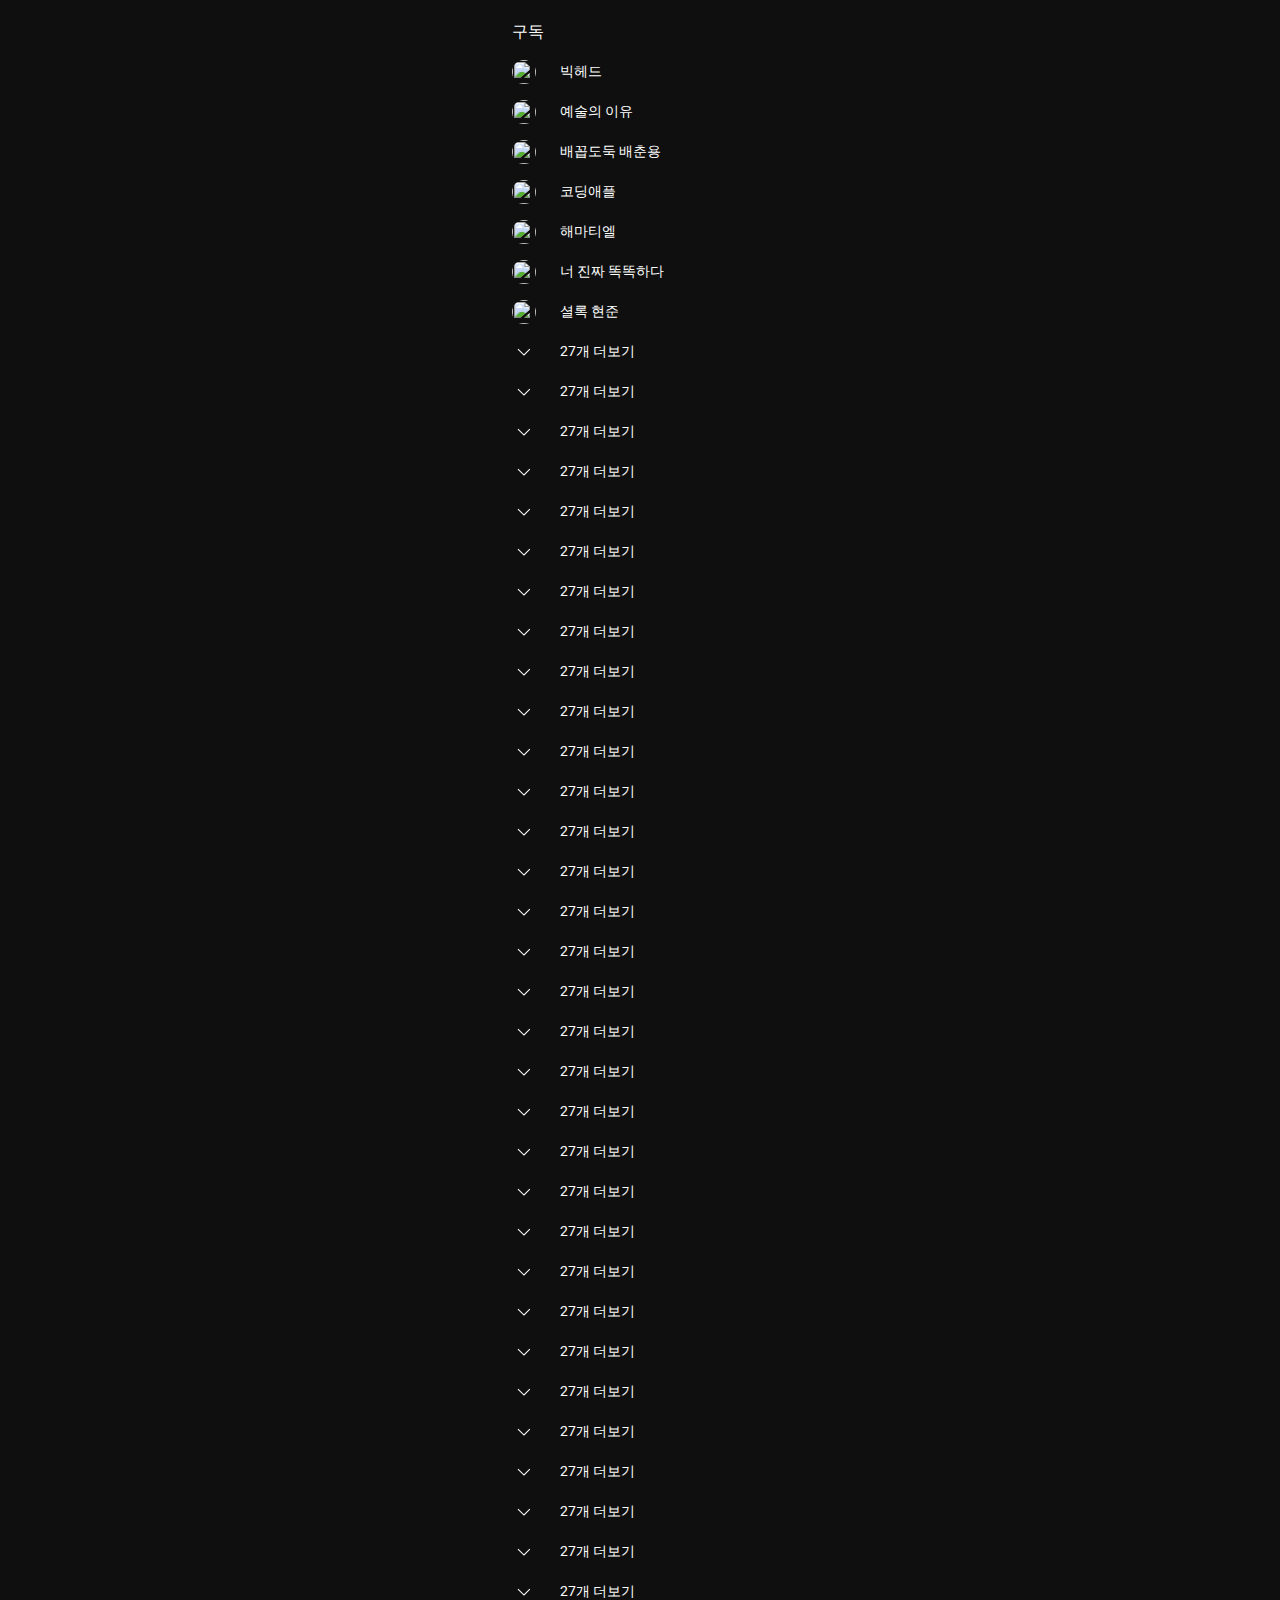
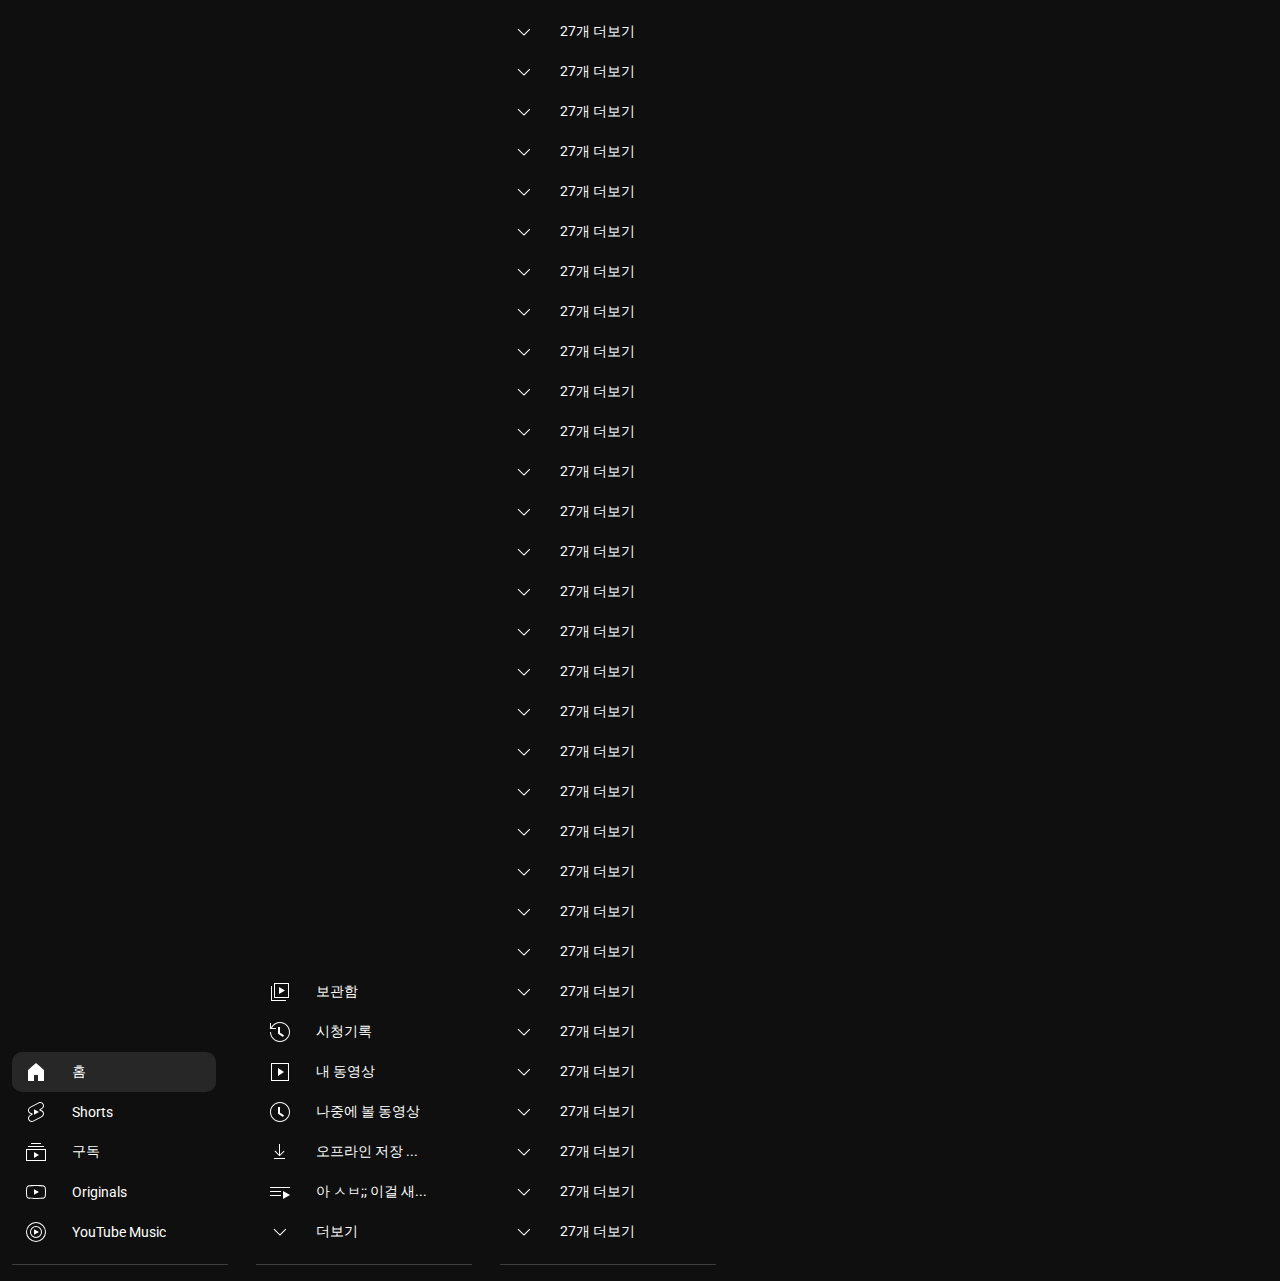
==== nav/nav.html @ 852f58ef "completed" ====
<!DOCTYPE html>
<html lang="en">
<head>
    <meta charset="UTF-8">
    <title>nav</title>
    <link rel="stylesheet" href="stylesheetNav.css">
    <link rel="preconnect" href="https://fonts.googleapis.com">
    <link rel="preconnect" href="https://fonts.gstatic.com" crossorigin>
    <link href="https://fonts.googleapis.com/css2?family=Roboto&display=swap" rel="stylesheet">
</head>
<body>
    <div class="itembox">
        <div class="item" style="background-color: #272727">
            <div class="icon"><svg viewBox="0 0 24 24" preserveAspectRatio="xMidYMid meet" focusable="false" class="style-scope yt-icon" style="pointer-events: none; display: block; width: 100%; height: 100%;"><g class="style-scope yt-icon"><path d="M4,10V21h6V15h4v6h6V10L12,3Z" class="style-scope yt-icon"></path></g></svg></div>
            <div class="text">홈</div>
        </div>
        <div class="item">
            <div class="icon"><svg viewBox="0 0 24 24" preserveAspectRatio="xMidYMid meet" focusable="false" class="style-scope yt-icon" style="pointer-events: none; display: block; width: 100%; height: 100%;"><g height="24" viewBox="0 0 24 24" width="24" class="style-scope yt-icon"><path d="M10 14.65v-5.3L15 12l-5 2.65zm7.77-4.33c-.77-.32-1.2-.5-1.2-.5L18 9.06c1.84-.96 2.53-3.23 1.56-5.06s-3.24-2.53-5.07-1.56L6 6.94c-1.29.68-2.07 2.04-2 3.49.07 1.42.93 2.67 2.22 3.25.03.01 1.2.5 1.2.5L6 14.93c-1.83.97-2.53 3.24-1.56 5.07.97 1.83 3.24 2.53 5.07 1.56l8.5-4.5c1.29-.68 2.06-2.04 1.99-3.49-.07-1.42-.94-2.68-2.23-3.25zm-.23 5.86l-8.5 4.5c-1.34.71-3.01.2-3.72-1.14-.71-1.34-.2-3.01 1.14-3.72l2.04-1.08v-1.21l-.69-.28-1.11-.46c-.99-.41-1.65-1.35-1.7-2.41-.05-1.06.52-2.06 1.46-2.56l8.5-4.5c1.34-.71 3.01-.2 3.72 1.14.71 1.34.2 3.01-1.14 3.72L15.5 9.26v1.21l1.8.74c.99.41 1.65 1.35 1.7 2.41.05 1.06-.52 2.06-1.46 2.56z" class="style-scope yt-icon"></path></g></svg></div>
            <div class="text">Shorts</div>
        </div>
        <div class="item">
            <div class="icon"><svg viewBox="0 0 24 24" preserveAspectRatio="xMidYMid meet" focusable="false" class="style-scope yt-icon" style="pointer-events: none; display: block; width: 100%; height: 100%;"><g class="style-scope yt-icon"><path d="M10,18v-6l5,3L10,18z M17,3H7v1h10V3z M20,6H4v1h16V6z M22,9H2v12h20V9z M3,10h18v10H3V10z" class="style-scope yt-icon"></path></g></svg></div>
            <div class="text">구독</div>
        </div>
        <div class="item">
            <div class="icon"><svg viewBox="0 0 24 24" preserveAspectRatio="xMidYMid meet" focusable="false" class="style-scope yt-icon" style="pointer-events: none; display: block; width: 100%; height: 100%;"><g class="style-scope yt-icon"><path d="M10,9.35,15,12l-5,2.65ZM12,6a54.36,54.36,0,0,0-7.56.38A1.53,1.53,0,0,0,3.38,7.44,24.63,24.63,0,0,0,3,12a24.63,24.63,0,0,0,.38,4.56,1.53,1.53,0,0,0,1.06,1.06A54.36,54.36,0,0,0,12,18a54.36,54.36,0,0,0,7.56-.38,1.53,1.53,0,0,0,1.06-1.06A24.63,24.63,0,0,0,21,12a24.63,24.63,0,0,0-.38-4.56,1.53,1.53,0,0,0-1.06-1.06A54.36,54.36,0,0,0,12,6h0m0-1s6.25,0,7.81.42a2.51,2.51,0,0,1,1.77,1.77A25.87,25.87,0,0,1,22,12a25.87,25.87,0,0,1-.42,4.81,2.51,2.51,0,0,1-1.77,1.77C18.25,19,12,19,12,19s-6.25,0-7.81-.42a2.51,2.51,0,0,1-1.77-1.77A25.87,25.87,0,0,1,2,12a25.87,25.87,0,0,1,.42-4.81A2.51,2.51,0,0,1,4.19,5.42C5.75,5,12,5,12,5Z" class="style-scope yt-icon"></path></g></svg></div>
            <div class="text">Originals</div>
        </div>
        <div class="item">
            <div class="icon"><svg viewBox="0 0 24 24" preserveAspectRatio="xMidYMid meet" focusable="false" class="style-scope yt-icon" style="pointer-events: none; display: block; width: 100%; height: 100%;"><g class="style-scope yt-icon"><path d="M10 9.35L15 12l-5 2.65zM12 7a5 5 0 105 5 5 5 0 00-5-5m0-1a6 6 0 11-6 6 6 6 0 016-6zm0-3a9 9 0 109 9 9 9 0 00-9-9m0-1A10 10 0 112 12 10 10 0 0112 2z" class="style-scope yt-icon"></path></g></svg></div>
            <div class="text">YouTube Music</div>
        </div>
    </div>
    <div class="itembox">
        <div class="item">
            <div class="icon"><svg viewBox="0 0 24 24" preserveAspectRatio="xMidYMid meet" focusable="false" class="style-scope yt-icon" style="pointer-events: none; display: block; width: 100%; height: 100%;"><g class="style-scope yt-icon"><path d="M11,7l6,3.5L11,14V7L11,7z M18,20H4V6H3v15h15V20z M21,18H6V3h15V18z M7,17h13V4H7V17z" class="style-scope yt-icon"></path></g></svg></div>
            <div class="text">보관함</div>
        </div>
        <div class="item">
            <div class="icon"><svg viewBox="0 0 24 24" preserveAspectRatio="xMidYMid meet" focusable="false" class="style-scope yt-icon" style="pointer-events: none; display: block; width: 100%; height: 100%;"><g class="style-scope yt-icon"><path d="M14.97,16.95L10,13.87V7h2v5.76l4.03,2.49L14.97,16.95z M22,12c0,5.51-4.49,10-10,10S2,17.51,2,12h1c0,4.96,4.04,9,9,9 s9-4.04,9-9s-4.04-9-9-9C8.81,3,5.92,4.64,4.28,7.38C4.17,7.56,4.06,7.75,3.97,7.94C3.96,7.96,3.95,7.98,3.94,8H8v1H1.96V3h1v4.74 C3,7.65,3.03,7.57,3.07,7.49C3.18,7.27,3.3,7.07,3.42,6.86C5.22,3.86,8.51,2,12,2C17.51,2,22,6.49,22,12z" class="style-scope yt-icon"></path></g></svg></div>
            <div class="text">시청기록</div>
        </div>
        <div class="item">
            <div class="icon"><svg viewBox="0 0 24 24" preserveAspectRatio="xMidYMid meet" focusable="false" class="style-scope yt-icon" style="pointer-events: none; display: block; width: 100%; height: 100%;"><g class="style-scope yt-icon"><path d="M10,8l6,4l-6,4V8L10,8z M21,3v18H3V3H21z M20,4H4v16h16V4z" class="style-scope yt-icon"></path></g></svg></div>
            <div class="text">내 동영상</div>
        </div>
        <div class="item">
            <div class="icon"><svg viewBox="0 0 24 24" preserveAspectRatio="xMidYMid meet" focusable="false" class="style-scope yt-icon" style="pointer-events: none; display: block; width: 100%; height: 100%;"><g class="style-scope yt-icon"><path d="M14.97,16.95L10,13.87V7h2v5.76l4.03,2.49L14.97,16.95z M12,3c-4.96,0-9,4.04-9,9s4.04,9,9,9s9-4.04,9-9S16.96,3,12,3 M12,2c5.52,0,10,4.48,10,10s-4.48,10-10,10S2,17.52,2,12S6.48,2,12,2L12,2z" class="style-scope yt-icon"></path></g></svg></div>
            <div class="text">나중에 볼 동영상</div>
        </div>
        <div class="item">
            <div class="icon"><svg viewBox="0 0 24 24" preserveAspectRatio="xMidYMid meet" focusable="false" class="style-scope yt-icon" style="pointer-events: none; display: block; width: 100%; height: 100%;"><g class="style-scope yt-icon"><path d="M17 18V19H6V18H17ZM16.5 11.4L15.8 10.7L12 14.4V4H11V14.4L7.2 10.6L6.5 11.3L11.5 16.3L16.5 11.4Z" class="style-scope yt-icon"></path></g></svg></div>
            <div class="text">오프라인 저장 ...</div>
        </div>
        <div class="item">
            <div class="icon"><svg viewBox="0 0 24 24" preserveAspectRatio="xMidYMid meet" focusable="false" class="style-scope yt-icon" style="pointer-events: none; display: block; width: 100%; height: 100%;"><g class="style-scope yt-icon"><path d="M22,7H2v1h20V7z M13,12H2v-1h11V12z M13,16H2v-1h11V16z M15,19v-8l7,4L15,19z" class="style-scope yt-icon"></path></g></svg></div>
            <div class="text">아 ㅅㅂ;; 이걸 새...</div>
        </div>
        <div class="item">
            <div class="icon"><svg viewBox="0 0 24 24" preserveAspectRatio="xMidYMid meet" focusable="false" class="style-scope yt-icon" style="pointer-events: none; display: block; width: 100%; height: 100%;"><g class="style-scope yt-icon"><path d="M12,15.7L5.6,9.4l0.7-0.7l5.6,5.6l5.6-5.6l0.7,0.7L12,15.7z" class="style-scope yt-icon"></path></g></svg></div>
            <div class="text">더보기</div>
        </div>
    </div>
    <div class="itembox">
        <div class="item">
            <div class="title">구독</div>
        </div>
        <div class="item">
            <div class="img"><img draggable="false" class="style-scope yt-img-shadow" height="24" width="24" alt="" src="https://yt3.ggpht.com/ytc/AGIKgqOYLawJr9cTkUiRw0qMKieAWaovihvB64XBuV3oqw=s88-c-k-c0x00ffffff-no-rj"></div>
            <div class="text">빅헤드</div>
        </div>
        <div class="item">
            <div class="img"><img draggable="false" class="style-scope yt-img-shadow" height="24" width="24" alt="" src="https://yt3.ggpht.com/cqOP68HJuyK4ISzJhPeWN7SqvatN-CXaulW5FKYsDnVoFWkiAA_-Os3PhRVq8KDisjgVDO0vrg=s88-c-k-c0x00ffffff-no-rj"></div>
            <div class="text">예술의 이유</div>
        </div>
        <div class="item">
            <div class="img"><img draggable="false" class="style-scope yt-img-shadow" height="24" width="24" alt="" src="https://yt3.ggpht.com/Uxma-y-BJPrVJmEVVpL_LyVItLhLHov8Q2MDq5AOoNDdwq8knHf60e1xjyLonEsVK0P5sq10WQ=s88-c-k-c0x00ffffff-no-rj"></div>
            <div class="text">배꼽도둑 배춘용</div>
        </div>
        <div class="item">
            <div class="img"><img draggable="false" class="style-scope yt-img-shadow" height="24" width="24" alt="" src="https://yt3.ggpht.com/ytc/AGIKgqOvYAPVF0TxSk5uqxuMpHAbc4jUf6EAATDbIPU-0Q=s88-c-k-c0x00ffffff-no-rj"></div>
            <div class="text">코딩애플</div>
        </div>
        <div class="item">
            <div class="img"><img draggable="false" class="style-scope yt-img-shadow" height="24" width="24" alt="" src="https://yt3.ggpht.com/ytc/AGIKgqPT1YBaC1KfuOe7cQw_vl8zJ5T2N3mgyAphU0-eLg=s88-c-k-c0x00ffffff-no-rj"></div>
            <div class="text">해마티엘</div>
        </div>
        <div class="item">
            <div class="img"><img draggable="false" class="style-scope yt-img-shadow" height="24" width="24" alt="" src="https://yt3.ggpht.com/FqxkgQreXVYsQglh5ZNCr4yuYkiEKhFnVdBJ05cHDnZH7gXHzlUEpyKkzo0_Dha1BWIL8UT-1g=s88-c-k-c0x00ffffff-no-rj"></div>
            <div class="text">너 진짜 똑똑하다</div>
        </div>
        <div class="item">
            <div class="img"><img draggable="false" class="style-scope yt-img-shadow" height="24" width="24" alt="" src="https://yt3.ggpht.com/GtuOoDHYfe7gdTb2EMNcuRnK_XWsO208o03ICNQbAOw2vMz575Mdkma8W4gqo_nKD3iCmqI8gCs=s88-c-k-c0x00ffffff-no-rj"></div>
            <div class="text">셜록 현준</div>
        </div>
        <div class="item">
            <div class="icon"><svg viewBox="0 0 24 24" preserveAspectRatio="xMidYMid meet" focusable="false" class="style-scope yt-icon" style="pointer-events: none; display: block; width: 100%; height: 100%;"><g class="style-scope yt-icon"><path d="M12,15.7L5.6,9.4l0.7-0.7l5.6,5.6l5.6-5.6l0.7,0.7L12,15.7z" class="style-scope yt-icon"></path></g></svg></div>
            <div class="text">27개 더보기</div>
        </div>
        <div class="item">
            <div class="icon"><svg viewBox="0 0 24 24" preserveAspectRatio="xMidYMid meet" focusable="false" class="style-scope yt-icon" style="pointer-events: none; display: block; width: 100%; height: 100%;"><g class="style-scope yt-icon"><path d="M12,15.7L5.6,9.4l0.7-0.7l5.6,5.6l5.6-5.6l0.7,0.7L12,15.7z" class="style-scope yt-icon"></path></g></svg></div>
            <div class="text">27개 더보기</div>
        </div>
        <div class="item">
            <div class="icon"><svg viewBox="0 0 24 24" preserveAspectRatio="xMidYMid meet" focusable="false" class="style-scope yt-icon" style="pointer-events: none; display: block; width: 100%; height: 100%;"><g class="style-scope yt-icon"><path d="M12,15.7L5.6,9.4l0.7-0.7l5.6,5.6l5.6-5.6l0.7,0.7L12,15.7z" class="style-scope yt-icon"></path></g></svg></div>
            <div class="text">27개 더보기</div>
        </div>
        <div class="item">
            <div class="icon"><svg viewBox="0 0 24 24" preserveAspectRatio="xMidYMid meet" focusable="false" class="style-scope yt-icon" style="pointer-events: none; display: block; width: 100%; height: 100%;"><g class="style-scope yt-icon"><path d="M12,15.7L5.6,9.4l0.7-0.7l5.6,5.6l5.6-5.6l0.7,0.7L12,15.7z" class="style-scope yt-icon"></path></g></svg></div>
            <div class="text">27개 더보기</div>
        </div>
        <div class="item">
            <div class="icon"><svg viewBox="0 0 24 24" preserveAspectRatio="xMidYMid meet" focusable="false" class="style-scope yt-icon" style="pointer-events: none; display: block; width: 100%; height: 100%;"><g class="style-scope yt-icon"><path d="M12,15.7L5.6,9.4l0.7-0.7l5.6,5.6l5.6-5.6l0.7,0.7L12,15.7z" class="style-scope yt-icon"></path></g></svg></div>
            <div class="text">27개 더보기</div>
        </div>
        <div class="item">
            <div class="icon"><svg viewBox="0 0 24 24" preserveAspectRatio="xMidYMid meet" focusable="false" class="style-scope yt-icon" style="pointer-events: none; display: block; width: 100%; height: 100%;"><g class="style-scope yt-icon"><path d="M12,15.7L5.6,9.4l0.7-0.7l5.6,5.6l5.6-5.6l0.7,0.7L12,15.7z" class="style-scope yt-icon"></path></g></svg></div>
            <div class="text">27개 더보기</div>
        </div>
        <div class="item">
            <div class="icon"><svg viewBox="0 0 24 24" preserveAspectRatio="xMidYMid meet" focusable="false" class="style-scope yt-icon" style="pointer-events: none; display: block; width: 100%; height: 100%;"><g class="style-scope yt-icon"><path d="M12,15.7L5.6,9.4l0.7-0.7l5.6,5.6l5.6-5.6l0.7,0.7L12,15.7z" class="style-scope yt-icon"></path></g></svg></div>
            <div class="text">27개 더보기</div>
        </div>
        <div class="item">
            <div class="icon"><svg viewBox="0 0 24 24" preserveAspectRatio="xMidYMid meet" focusable="false" class="style-scope yt-icon" style="pointer-events: none; display: block; width: 100%; height: 100%;"><g class="style-scope yt-icon"><path d="M12,15.7L5.6,9.4l0.7-0.7l5.6,5.6l5.6-5.6l0.7,0.7L12,15.7z" class="style-scope yt-icon"></path></g></svg></div>
            <div class="text">27개 더보기</div>
        </div>
        <div class="item">
            <div class="icon"><svg viewBox="0 0 24 24" preserveAspectRatio="xMidYMid meet" focusable="false" class="style-scope yt-icon" style="pointer-events: none; display: block; width: 100%; height: 100%;"><g class="style-scope yt-icon"><path d="M12,15.7L5.6,9.4l0.7-0.7l5.6,5.6l5.6-5.6l0.7,0.7L12,15.7z" class="style-scope yt-icon"></path></g></svg></div>
            <div class="text">27개 더보기</div>
        </div>
        <div class="item">
            <div class="icon"><svg viewBox="0 0 24 24" preserveAspectRatio="xMidYMid meet" focusable="false" class="style-scope yt-icon" style="pointer-events: none; display: block; width: 100%; height: 100%;"><g class="style-scope yt-icon"><path d="M12,15.7L5.6,9.4l0.7-0.7l5.6,5.6l5.6-5.6l0.7,0.7L12,15.7z" class="style-scope yt-icon"></path></g></svg></div>
            <div class="text">27개 더보기</div>
        </div>
        <div class="item">
            <div class="icon"><svg viewBox="0 0 24 24" preserveAspectRatio="xMidYMid meet" focusable="false" class="style-scope yt-icon" style="pointer-events: none; display: block; width: 100%; height: 100%;"><g class="style-scope yt-icon"><path d="M12,15.7L5.6,9.4l0.7-0.7l5.6,5.6l5.6-5.6l0.7,0.7L12,15.7z" class="style-scope yt-icon"></path></g></svg></div>
            <div class="text">27개 더보기</div>
        </div>
        <div class="item">
            <div class="icon"><svg viewBox="0 0 24 24" preserveAspectRatio="xMidYMid meet" focusable="false" class="style-scope yt-icon" style="pointer-events: none; display: block; width: 100%; height: 100%;"><g class="style-scope yt-icon"><path d="M12,15.7L5.6,9.4l0.7-0.7l5.6,5.6l5.6-5.6l0.7,0.7L12,15.7z" class="style-scope yt-icon"></path></g></svg></div>
            <div class="text">27개 더보기</div>
        </div>
        <div class="item">
            <div class="icon"><svg viewBox="0 0 24 24" preserveAspectRatio="xMidYMid meet" focusable="false" class="style-scope yt-icon" style="pointer-events: none; display: block; width: 100%; height: 100%;"><g class="style-scope yt-icon"><path d="M12,15.7L5.6,9.4l0.7-0.7l5.6,5.6l5.6-5.6l0.7,0.7L12,15.7z" class="style-scope yt-icon"></path></g></svg></div>
            <div class="text">27개 더보기</div>
        </div>
        <div class="item">
            <div class="icon"><svg viewBox="0 0 24 24" preserveAspectRatio="xMidYMid meet" focusable="false" class="style-scope yt-icon" style="pointer-events: none; display: block; width: 100%; height: 100%;"><g class="style-scope yt-icon"><path d="M12,15.7L5.6,9.4l0.7-0.7l5.6,5.6l5.6-5.6l0.7,0.7L12,15.7z" class="style-scope yt-icon"></path></g></svg></div>
            <div class="text">27개 더보기</div>
        </div>
        <div class="item">
            <div class="icon"><svg viewBox="0 0 24 24" preserveAspectRatio="xMidYMid meet" focusable="false" class="style-scope yt-icon" style="pointer-events: none; display: block; width: 100%; height: 100%;"><g class="style-scope yt-icon"><path d="M12,15.7L5.6,9.4l0.7-0.7l5.6,5.6l5.6-5.6l0.7,0.7L12,15.7z" class="style-scope yt-icon"></path></g></svg></div>
            <div class="text">27개 더보기</div>
        </div>
        <div class="item">
            <div class="icon"><svg viewBox="0 0 24 24" preserveAspectRatio="xMidYMid meet" focusable="false" class="style-scope yt-icon" style="pointer-events: none; display: block; width: 100%; height: 100%;"><g class="style-scope yt-icon"><path d="M12,15.7L5.6,9.4l0.7-0.7l5.6,5.6l5.6-5.6l0.7,0.7L12,15.7z" class="style-scope yt-icon"></path></g></svg></div>
            <div class="text">27개 더보기</div>
        </div>
        <div class="item">
            <div class="icon"><svg viewBox="0 0 24 24" preserveAspectRatio="xMidYMid meet" focusable="false" class="style-scope yt-icon" style="pointer-events: none; display: block; width: 100%; height: 100%;"><g class="style-scope yt-icon"><path d="M12,15.7L5.6,9.4l0.7-0.7l5.6,5.6l5.6-5.6l0.7,0.7L12,15.7z" class="style-scope yt-icon"></path></g></svg></div>
            <div class="text">27개 더보기</div>
        </div>
        <div class="item">
            <div class="icon"><svg viewBox="0 0 24 24" preserveAspectRatio="xMidYMid meet" focusable="false" class="style-scope yt-icon" style="pointer-events: none; display: block; width: 100%; height: 100%;"><g class="style-scope yt-icon"><path d="M12,15.7L5.6,9.4l0.7-0.7l5.6,5.6l5.6-5.6l0.7,0.7L12,15.7z" class="style-scope yt-icon"></path></g></svg></div>
            <div class="text">27개 더보기</div>
        </div>
        <div class="item">
            <div class="icon"><svg viewBox="0 0 24 24" preserveAspectRatio="xMidYMid meet" focusable="false" class="style-scope yt-icon" style="pointer-events: none; display: block; width: 100%; height: 100%;"><g class="style-scope yt-icon"><path d="M12,15.7L5.6,9.4l0.7-0.7l5.6,5.6l5.6-5.6l0.7,0.7L12,15.7z" class="style-scope yt-icon"></path></g></svg></div>
            <div class="text">27개 더보기</div>
        </div>
        <div class="item">
            <div class="icon"><svg viewBox="0 0 24 24" preserveAspectRatio="xMidYMid meet" focusable="false" class="style-scope yt-icon" style="pointer-events: none; display: block; width: 100%; height: 100%;"><g class="style-scope yt-icon"><path d="M12,15.7L5.6,9.4l0.7-0.7l5.6,5.6l5.6-5.6l0.7,0.7L12,15.7z" class="style-scope yt-icon"></path></g></svg></div>
            <div class="text">27개 더보기</div>
        </div>
        <div class="item">
            <div class="icon"><svg viewBox="0 0 24 24" preserveAspectRatio="xMidYMid meet" focusable="false" class="style-scope yt-icon" style="pointer-events: none; display: block; width: 100%; height: 100%;"><g class="style-scope yt-icon"><path d="M12,15.7L5.6,9.4l0.7-0.7l5.6,5.6l5.6-5.6l0.7,0.7L12,15.7z" class="style-scope yt-icon"></path></g></svg></div>
            <div class="text">27개 더보기</div>
        </div>
        <div class="item">
            <div class="icon"><svg viewBox="0 0 24 24" preserveAspectRatio="xMidYMid meet" focusable="false" class="style-scope yt-icon" style="pointer-events: none; display: block; width: 100%; height: 100%;"><g class="style-scope yt-icon"><path d="M12,15.7L5.6,9.4l0.7-0.7l5.6,5.6l5.6-5.6l0.7,0.7L12,15.7z" class="style-scope yt-icon"></path></g></svg></div>
            <div class="text">27개 더보기</div>
        </div>
        <div class="item">
            <div class="icon"><svg viewBox="0 0 24 24" preserveAspectRatio="xMidYMid meet" focusable="false" class="style-scope yt-icon" style="pointer-events: none; display: block; width: 100%; height: 100%;"><g class="style-scope yt-icon"><path d="M12,15.7L5.6,9.4l0.7-0.7l5.6,5.6l5.6-5.6l0.7,0.7L12,15.7z" class="style-scope yt-icon"></path></g></svg></div>
            <div class="text">27개 더보기</div>
        </div>
        <div class="item">
            <div class="icon"><svg viewBox="0 0 24 24" preserveAspectRatio="xMidYMid meet" focusable="false" class="style-scope yt-icon" style="pointer-events: none; display: block; width: 100%; height: 100%;"><g class="style-scope yt-icon"><path d="M12,15.7L5.6,9.4l0.7-0.7l5.6,5.6l5.6-5.6l0.7,0.7L12,15.7z" class="style-scope yt-icon"></path></g></svg></div>
            <div class="text">27개 더보기</div>
        </div>
        <div class="item">
            <div class="icon"><svg viewBox="0 0 24 24" preserveAspectRatio="xMidYMid meet" focusable="false" class="style-scope yt-icon" style="pointer-events: none; display: block; width: 100%; height: 100%;"><g class="style-scope yt-icon"><path d="M12,15.7L5.6,9.4l0.7-0.7l5.6,5.6l5.6-5.6l0.7,0.7L12,15.7z" class="style-scope yt-icon"></path></g></svg></div>
            <div class="text">27개 더보기</div>
        </div>
        <div class="item">
            <div class="icon"><svg viewBox="0 0 24 24" preserveAspectRatio="xMidYMid meet" focusable="false" class="style-scope yt-icon" style="pointer-events: none; display: block; width: 100%; height: 100%;"><g class="style-scope yt-icon"><path d="M12,15.7L5.6,9.4l0.7-0.7l5.6,5.6l5.6-5.6l0.7,0.7L12,15.7z" class="style-scope yt-icon"></path></g></svg></div>
            <div class="text">27개 더보기</div>
        </div>
        <div class="item">
            <div class="icon"><svg viewBox="0 0 24 24" preserveAspectRatio="xMidYMid meet" focusable="false" class="style-scope yt-icon" style="pointer-events: none; display: block; width: 100%; height: 100%;"><g class="style-scope yt-icon"><path d="M12,15.7L5.6,9.4l0.7-0.7l5.6,5.6l5.6-5.6l0.7,0.7L12,15.7z" class="style-scope yt-icon"></path></g></svg></div>
            <div class="text">27개 더보기</div>
        </div>
        <div class="item">
            <div class="icon"><svg viewBox="0 0 24 24" preserveAspectRatio="xMidYMid meet" focusable="false" class="style-scope yt-icon" style="pointer-events: none; display: block; width: 100%; height: 100%;"><g class="style-scope yt-icon"><path d="M12,15.7L5.6,9.4l0.7-0.7l5.6,5.6l5.6-5.6l0.7,0.7L12,15.7z" class="style-scope yt-icon"></path></g></svg></div>
            <div class="text">27개 더보기</div>
        </div>
        <div class="item">
            <div class="icon"><svg viewBox="0 0 24 24" preserveAspectRatio="xMidYMid meet" focusable="false" class="style-scope yt-icon" style="pointer-events: none; display: block; width: 100%; height: 100%;"><g class="style-scope yt-icon"><path d="M12,15.7L5.6,9.4l0.7-0.7l5.6,5.6l5.6-5.6l0.7,0.7L12,15.7z" class="style-scope yt-icon"></path></g></svg></div>
            <div class="text">27개 더보기</div>
        </div>
        <div class="item">
            <div class="icon"><svg viewBox="0 0 24 24" preserveAspectRatio="xMidYMid meet" focusable="false" class="style-scope yt-icon" style="pointer-events: none; display: block; width: 100%; height: 100%;"><g class="style-scope yt-icon"><path d="M12,15.7L5.6,9.4l0.7-0.7l5.6,5.6l5.6-5.6l0.7,0.7L12,15.7z" class="style-scope yt-icon"></path></g></svg></div>
            <div class="text">27개 더보기</div>
        </div>
        <div class="item">
            <div class="icon"><svg viewBox="0 0 24 24" preserveAspectRatio="xMidYMid meet" focusable="false" class="style-scope yt-icon" style="pointer-events: none; display: block; width: 100%; height: 100%;"><g class="style-scope yt-icon"><path d="M12,15.7L5.6,9.4l0.7-0.7l5.6,5.6l5.6-5.6l0.7,0.7L12,15.7z" class="style-scope yt-icon"></path></g></svg></div>
            <div class="text">27개 더보기</div>
        </div>
        <div class="item">
            <div class="icon"><svg viewBox="0 0 24 24" preserveAspectRatio="xMidYMid meet" focusable="false" class="style-scope yt-icon" style="pointer-events: none; display: block; width: 100%; height: 100%;"><g class="style-scope yt-icon"><path d="M12,15.7L5.6,9.4l0.7-0.7l5.6,5.6l5.6-5.6l0.7,0.7L12,15.7z" class="style-scope yt-icon"></path></g></svg></div>
            <div class="text">27개 더보기</div>
        </div>
        <div class="item">
            <div class="icon"><svg viewBox="0 0 24 24" preserveAspectRatio="xMidYMid meet" focusable="false" class="style-scope yt-icon" style="pointer-events: none; display: block; width: 100%; height: 100%;"><g class="style-scope yt-icon"><path d="M12,15.7L5.6,9.4l0.7-0.7l5.6,5.6l5.6-5.6l0.7,0.7L12,15.7z" class="style-scope yt-icon"></path></g></svg></div>
            <div class="text">27개 더보기</div>
        </div>
        <div class="item">
            <div class="icon"><svg viewBox="0 0 24 24" preserveAspectRatio="xMidYMid meet" focusable="false" class="style-scope yt-icon" style="pointer-events: none; display: block; width: 100%; height: 100%;"><g class="style-scope yt-icon"><path d="M12,15.7L5.6,9.4l0.7-0.7l5.6,5.6l5.6-5.6l0.7,0.7L12,15.7z" class="style-scope yt-icon"></path></g></svg></div>
            <div class="text">27개 더보기</div>
        </div>
        <div class="item">
            <div class="icon"><svg viewBox="0 0 24 24" preserveAspectRatio="xMidYMid meet" focusable="false" class="style-scope yt-icon" style="pointer-events: none; display: block; width: 100%; height: 100%;"><g class="style-scope yt-icon"><path d="M12,15.7L5.6,9.4l0.7-0.7l5.6,5.6l5.6-5.6l0.7,0.7L12,15.7z" class="style-scope yt-icon"></path></g></svg></div>
            <div class="text">27개 더보기</div>
        </div>
        <div class="item">
            <div class="icon"><svg viewBox="0 0 24 24" preserveAspectRatio="xMidYMid meet" focusable="false" class="style-scope yt-icon" style="pointer-events: none; display: block; width: 100%; height: 100%;"><g class="style-scope yt-icon"><path d="M12,15.7L5.6,9.4l0.7-0.7l5.6,5.6l5.6-5.6l0.7,0.7L12,15.7z" class="style-scope yt-icon"></path></g></svg></div>
            <div class="text">27개 더보기</div>
        </div>
        <div class="item">
            <div class="icon"><svg viewBox="0 0 24 24" preserveAspectRatio="xMidYMid meet" focusable="false" class="style-scope yt-icon" style="pointer-events: none; display: block; width: 100%; height: 100%;"><g class="style-scope yt-icon"><path d="M12,15.7L5.6,9.4l0.7-0.7l5.6,5.6l5.6-5.6l0.7,0.7L12,15.7z" class="style-scope yt-icon"></path></g></svg></div>
            <div class="text">27개 더보기</div>
        </div>
        <div class="item">
            <div class="icon"><svg viewBox="0 0 24 24" preserveAspectRatio="xMidYMid meet" focusable="false" class="style-scope yt-icon" style="pointer-events: none; display: block; width: 100%; height: 100%;"><g class="style-scope yt-icon"><path d="M12,15.7L5.6,9.4l0.7-0.7l5.6,5.6l5.6-5.6l0.7,0.7L12,15.7z" class="style-scope yt-icon"></path></g></svg></div>
            <div class="text">27개 더보기</div>
        </div>
        <div class="item">
            <div class="icon"><svg viewBox="0 0 24 24" preserveAspectRatio="xMidYMid meet" focusable="false" class="style-scope yt-icon" style="pointer-events: none; display: block; width: 100%; height: 100%;"><g class="style-scope yt-icon"><path d="M12,15.7L5.6,9.4l0.7-0.7l5.6,5.6l5.6-5.6l0.7,0.7L12,15.7z" class="style-scope yt-icon"></path></g></svg></div>
            <div class="text">27개 더보기</div>
        </div>
        <div class="item">
            <div class="icon"><svg viewBox="0 0 24 24" preserveAspectRatio="xMidYMid meet" focusable="false" class="style-scope yt-icon" style="pointer-events: none; display: block; width: 100%; height: 100%;"><g class="style-scope yt-icon"><path d="M12,15.7L5.6,9.4l0.7-0.7l5.6,5.6l5.6-5.6l0.7,0.7L12,15.7z" class="style-scope yt-icon"></path></g></svg></div>
            <div class="text">27개 더보기</div>
        </div>
        <div class="item">
            <div class="icon"><svg viewBox="0 0 24 24" preserveAspectRatio="xMidYMid meet" focusable="false" class="style-scope yt-icon" style="pointer-events: none; display: block; width: 100%; height: 100%;"><g class="style-scope yt-icon"><path d="M12,15.7L5.6,9.4l0.7-0.7l5.6,5.6l5.6-5.6l0.7,0.7L12,15.7z" class="style-scope yt-icon"></path></g></svg></div>
            <div class="text">27개 더보기</div>
        </div>
        <div class="item">
            <div class="icon"><svg viewBox="0 0 24 24" preserveAspectRatio="xMidYMid meet" focusable="false" class="style-scope yt-icon" style="pointer-events: none; display: block; width: 100%; height: 100%;"><g class="style-scope yt-icon"><path d="M12,15.7L5.6,9.4l0.7-0.7l5.6,5.6l5.6-5.6l0.7,0.7L12,15.7z" class="style-scope yt-icon"></path></g></svg></div>
            <div class="text">27개 더보기</div>
        </div>
        <div class="item">
            <div class="icon"><svg viewBox="0 0 24 24" preserveAspectRatio="xMidYMid meet" focusable="false" class="style-scope yt-icon" style="pointer-events: none; display: block; width: 100%; height: 100%;"><g class="style-scope yt-icon"><path d="M12,15.7L5.6,9.4l0.7-0.7l5.6,5.6l5.6-5.6l0.7,0.7L12,15.7z" class="style-scope yt-icon"></path></g></svg></div>
            <div class="text">27개 더보기</div>
        </div>
        <div class="item">
            <div class="icon"><svg viewBox="0 0 24 24" preserveAspectRatio="xMidYMid meet" focusable="false" class="style-scope yt-icon" style="pointer-events: none; display: block; width: 100%; height: 100%;"><g class="style-scope yt-icon"><path d="M12,15.7L5.6,9.4l0.7-0.7l5.6,5.6l5.6-5.6l0.7,0.7L12,15.7z" class="style-scope yt-icon"></path></g></svg></div>
            <div class="text">27개 더보기</div>
        </div>
        <div class="item">
            <div class="icon"><svg viewBox="0 0 24 24" preserveAspectRatio="xMidYMid meet" focusable="false" class="style-scope yt-icon" style="pointer-events: none; display: block; width: 100%; height: 100%;"><g class="style-scope yt-icon"><path d="M12,15.7L5.6,9.4l0.7-0.7l5.6,5.6l5.6-5.6l0.7,0.7L12,15.7z" class="style-scope yt-icon"></path></g></svg></div>
            <div class="text">27개 더보기</div>
        </div>
        <div class="item">
            <div class="icon"><svg viewBox="0 0 24 24" preserveAspectRatio="xMidYMid meet" focusable="false" class="style-scope yt-icon" style="pointer-events: none; display: block; width: 100%; height: 100%;"><g class="style-scope yt-icon"><path d="M12,15.7L5.6,9.4l0.7-0.7l5.6,5.6l5.6-5.6l0.7,0.7L12,15.7z" class="style-scope yt-icon"></path></g></svg></div>
            <div class="text">27개 더보기</div>
        </div>
        <div class="item">
            <div class="icon"><svg viewBox="0 0 24 24" preserveAspectRatio="xMidYMid meet" focusable="false" class="style-scope yt-icon" style="pointer-events: none; display: block; width: 100%; height: 100%;"><g class="style-scope yt-icon"><path d="M12,15.7L5.6,9.4l0.7-0.7l5.6,5.6l5.6-5.6l0.7,0.7L12,15.7z" class="style-scope yt-icon"></path></g></svg></div>
            <div class="text">27개 더보기</div>
        </div>
        <div class="item">
            <div class="icon"><svg viewBox="0 0 24 24" preserveAspectRatio="xMidYMid meet" focusable="false" class="style-scope yt-icon" style="pointer-events: none; display: block; width: 100%; height: 100%;"><g class="style-scope yt-icon"><path d="M12,15.7L5.6,9.4l0.7-0.7l5.6,5.6l5.6-5.6l0.7,0.7L12,15.7z" class="style-scope yt-icon"></path></g></svg></div>
            <div class="text">27개 더보기</div>
        </div>
        <div class="item">
            <div class="icon"><svg viewBox="0 0 24 24" preserveAspectRatio="xMidYMid meet" focusable="false" class="style-scope yt-icon" style="pointer-events: none; display: block; width: 100%; height: 100%;"><g class="style-scope yt-icon"><path d="M12,15.7L5.6,9.4l0.7-0.7l5.6,5.6l5.6-5.6l0.7,0.7L12,15.7z" class="style-scope yt-icon"></path></g></svg></div>
            <div class="text">27개 더보기</div>
        </div>
        <div class="item">
            <div class="icon"><svg viewBox="0 0 24 24" preserveAspectRatio="xMidYMid meet" focusable="false" class="style-scope yt-icon" style="pointer-events: none; display: block; width: 100%; height: 100%;"><g class="style-scope yt-icon"><path d="M12,15.7L5.6,9.4l0.7-0.7l5.6,5.6l5.6-5.6l0.7,0.7L12,15.7z" class="style-scope yt-icon"></path></g></svg></div>
            <div class="text">27개 더보기</div>
        </div>
        <div class="item">
            <div class="icon"><svg viewBox="0 0 24 24" preserveAspectRatio="xMidYMid meet" focusable="false" class="style-scope yt-icon" style="pointer-events: none; display: block; width: 100%; height: 100%;"><g class="style-scope yt-icon"><path d="M12,15.7L5.6,9.4l0.7-0.7l5.6,5.6l5.6-5.6l0.7,0.7L12,15.7z" class="style-scope yt-icon"></path></g></svg></div>
            <div class="text">27개 더보기</div>
        </div>
        <div class="item">
            <div class="icon"><svg viewBox="0 0 24 24" preserveAspectRatio="xMidYMid meet" focusable="false" class="style-scope yt-icon" style="pointer-events: none; display: block; width: 100%; height: 100%;"><g class="style-scope yt-icon"><path d="M12,15.7L5.6,9.4l0.7-0.7l5.6,5.6l5.6-5.6l0.7,0.7L12,15.7z" class="style-scope yt-icon"></path></g></svg></div>
            <div class="text">27개 더보기</div>
        </div>
        <div class="item">
            <div class="icon"><svg viewBox="0 0 24 24" preserveAspectRatio="xMidYMid meet" focusable="false" class="style-scope yt-icon" style="pointer-events: none; display: block; width: 100%; height: 100%;"><g class="style-scope yt-icon"><path d="M12,15.7L5.6,9.4l0.7-0.7l5.6,5.6l5.6-5.6l0.7,0.7L12,15.7z" class="style-scope yt-icon"></path></g></svg></div>
            <div class="text">27개 더보기</div>
        </div>
        <div class="item">
            <div class="icon"><svg viewBox="0 0 24 24" preserveAspectRatio="xMidYMid meet" focusable="false" class="style-scope yt-icon" style="pointer-events: none; display: block; width: 100%; height: 100%;"><g class="style-scope yt-icon"><path d="M12,15.7L5.6,9.4l0.7-0.7l5.6,5.6l5.6-5.6l0.7,0.7L12,15.7z" class="style-scope yt-icon"></path></g></svg></div>
            <div class="text">27개 더보기</div>
        </div>
        <div class="item">
            <div class="icon"><svg viewBox="0 0 24 24" preserveAspectRatio="xMidYMid meet" focusable="false" class="style-scope yt-icon" style="pointer-events: none; display: block; width: 100%; height: 100%;"><g class="style-scope yt-icon"><path d="M12,15.7L5.6,9.4l0.7-0.7l5.6,5.6l5.6-5.6l0.7,0.7L12,15.7z" class="style-scope yt-icon"></path></g></svg></div>
            <div class="text">27개 더보기</div>
        </div>
        <div class="item">
            <div class="icon"><svg viewBox="0 0 24 24" preserveAspectRatio="xMidYMid meet" focusable="false" class="style-scope yt-icon" style="pointer-events: none; display: block; width: 100%; height: 100%;"><g class="style-scope yt-icon"><path d="M12,15.7L5.6,9.4l0.7-0.7l5.6,5.6l5.6-5.6l0.7,0.7L12,15.7z" class="style-scope yt-icon"></path></g></svg></div>
            <div class="text">27개 더보기</div>
        </div>
        <div class="item">
            <div class="icon"><svg viewBox="0 0 24 24" preserveAspectRatio="xMidYMid meet" focusable="false" class="style-scope yt-icon" style="pointer-events: none; display: block; width: 100%; height: 100%;"><g class="style-scope yt-icon"><path d="M12,15.7L5.6,9.4l0.7-0.7l5.6,5.6l5.6-5.6l0.7,0.7L12,15.7z" class="style-scope yt-icon"></path></g></svg></div>
            <div class="text">27개 더보기</div>
        </div>
        <div class="item">
            <div class="icon"><svg viewBox="0 0 24 24" preserveAspectRatio="xMidYMid meet" focusable="false" class="style-scope yt-icon" style="pointer-events: none; display: block; width: 100%; height: 100%;"><g class="style-scope yt-icon"><path d="M12,15.7L5.6,9.4l0.7-0.7l5.6,5.6l5.6-5.6l0.7,0.7L12,15.7z" class="style-scope yt-icon"></path></g></svg></div>
            <div class="text">27개 더보기</div>
        </div>
        <div class="item">
            <div class="icon"><svg viewBox="0 0 24 24" preserveAspectRatio="xMidYMid meet" focusable="false" class="style-scope yt-icon" style="pointer-events: none; display: block; width: 100%; height: 100%;"><g class="style-scope yt-icon"><path d="M12,15.7L5.6,9.4l0.7-0.7l5.6,5.6l5.6-5.6l0.7,0.7L12,15.7z" class="style-scope yt-icon"></path></g></svg></div>
            <div class="text">27개 더보기</div>
        </div>
        <div class="item">
            <div class="icon"><svg viewBox="0 0 24 24" preserveAspectRatio="xMidYMid meet" focusable="false" class="style-scope yt-icon" style="pointer-events: none; display: block; width: 100%; height: 100%;"><g class="style-scope yt-icon"><path d="M12,15.7L5.6,9.4l0.7-0.7l5.6,5.6l5.6-5.6l0.7,0.7L12,15.7z" class="style-scope yt-icon"></path></g></svg></div>
            <div class="text">27개 더보기</div>
        </div>
        <div class="item">
            <div class="icon"><svg viewBox="0 0 24 24" preserveAspectRatio="xMidYMid meet" focusable="false" class="style-scope yt-icon" style="pointer-events: none; display: block; width: 100%; height: 100%;"><g class="style-scope yt-icon"><path d="M12,15.7L5.6,9.4l0.7-0.7l5.6,5.6l5.6-5.6l0.7,0.7L12,15.7z" class="style-scope yt-icon"></path></g></svg></div>
            <div class="text">27개 더보기</div>
        </div>
        <div class="item">
            <div class="icon"><svg viewBox="0 0 24 24" preserveAspectRatio="xMidYMid meet" focusable="false" class="style-scope yt-icon" style="pointer-events: none; display: block; width: 100%; height: 100%;"><g class="style-scope yt-icon"><path d="M12,15.7L5.6,9.4l0.7-0.7l5.6,5.6l5.6-5.6l0.7,0.7L12,15.7z" class="style-scope yt-icon"></path></g></svg></div>
            <div class="text">27개 더보기</div>
        </div>
        <div class="item">
            <div class="icon"><svg viewBox="0 0 24 24" preserveAspectRatio="xMidYMid meet" focusable="false" class="style-scope yt-icon" style="pointer-events: none; display: block; width: 100%; height: 100%;"><g class="style-scope yt-icon"><path d="M12,15.7L5.6,9.4l0.7-0.7l5.6,5.6l5.6-5.6l0.7,0.7L12,15.7z" class="style-scope yt-icon"></path></g></svg></div>
            <div class="text">27개 더보기</div>
        </div>
    </div>
</body>
</html>
---- nav/stylesheetNav.css ----
*{
    margin: 0;
    padding: 0;
    --scrollColor: hsl(0,0%,67%);
    overflow-x: hidden;
}
body{
    background-color: #0F0F0F;
    height: 100%;
    width: 100%;
    color: white;
    overflow:scroll;
    --scrollColor: none;
    overflow-x: hidden;
    font-family: 'Roboto', sans-serif;
}
body:hover{
    --scrollColor: hsl(0,0%,67%);;
}
div{
    display: inline-block;
}
::-webkit-scrollbar{
    width: 8px;
}
::-webkit-scrollbar-track{
    background: none;
}
::-webkit-scrollbar-thumb{
    height: 56px;
    border-radius: 8px;
    background-color: var(--scrollColor);
}
.icon{
    display: inline-flex;
    align-items: center;
    justify-content: center;
    vertical-align: middle;

    margin: 0 24px 0 0;
    width: 24px;
    height: 24px;
    fill: white;
}
.img{
    display: inline-flex;
    align-items: center;
    justify-content: center;
    vertical-align: middle;

    margin: 0 24px 0 0;
    width: 24px;
    height: 24px;
    border-radius: 24px;
    overflow: hidden;
}
.itembox{
    width: 216px;
    padding-bottom: 12px;
    margin: 12px;
    border-bottom: 1px solid rgba(255, 255, 255, 0.2);
}
.item{
    display: flex;
    flex-direction: row;
    justify-content: start;
    align-items: center;

    width: 180px;
    height: 40px;
    padding: 0 12px;
    border-radius: 10px;
}
.item:hover{background-color: #272727}
.text{
    font-size: 14px;
}
.title{
    font-size: 16px;
}
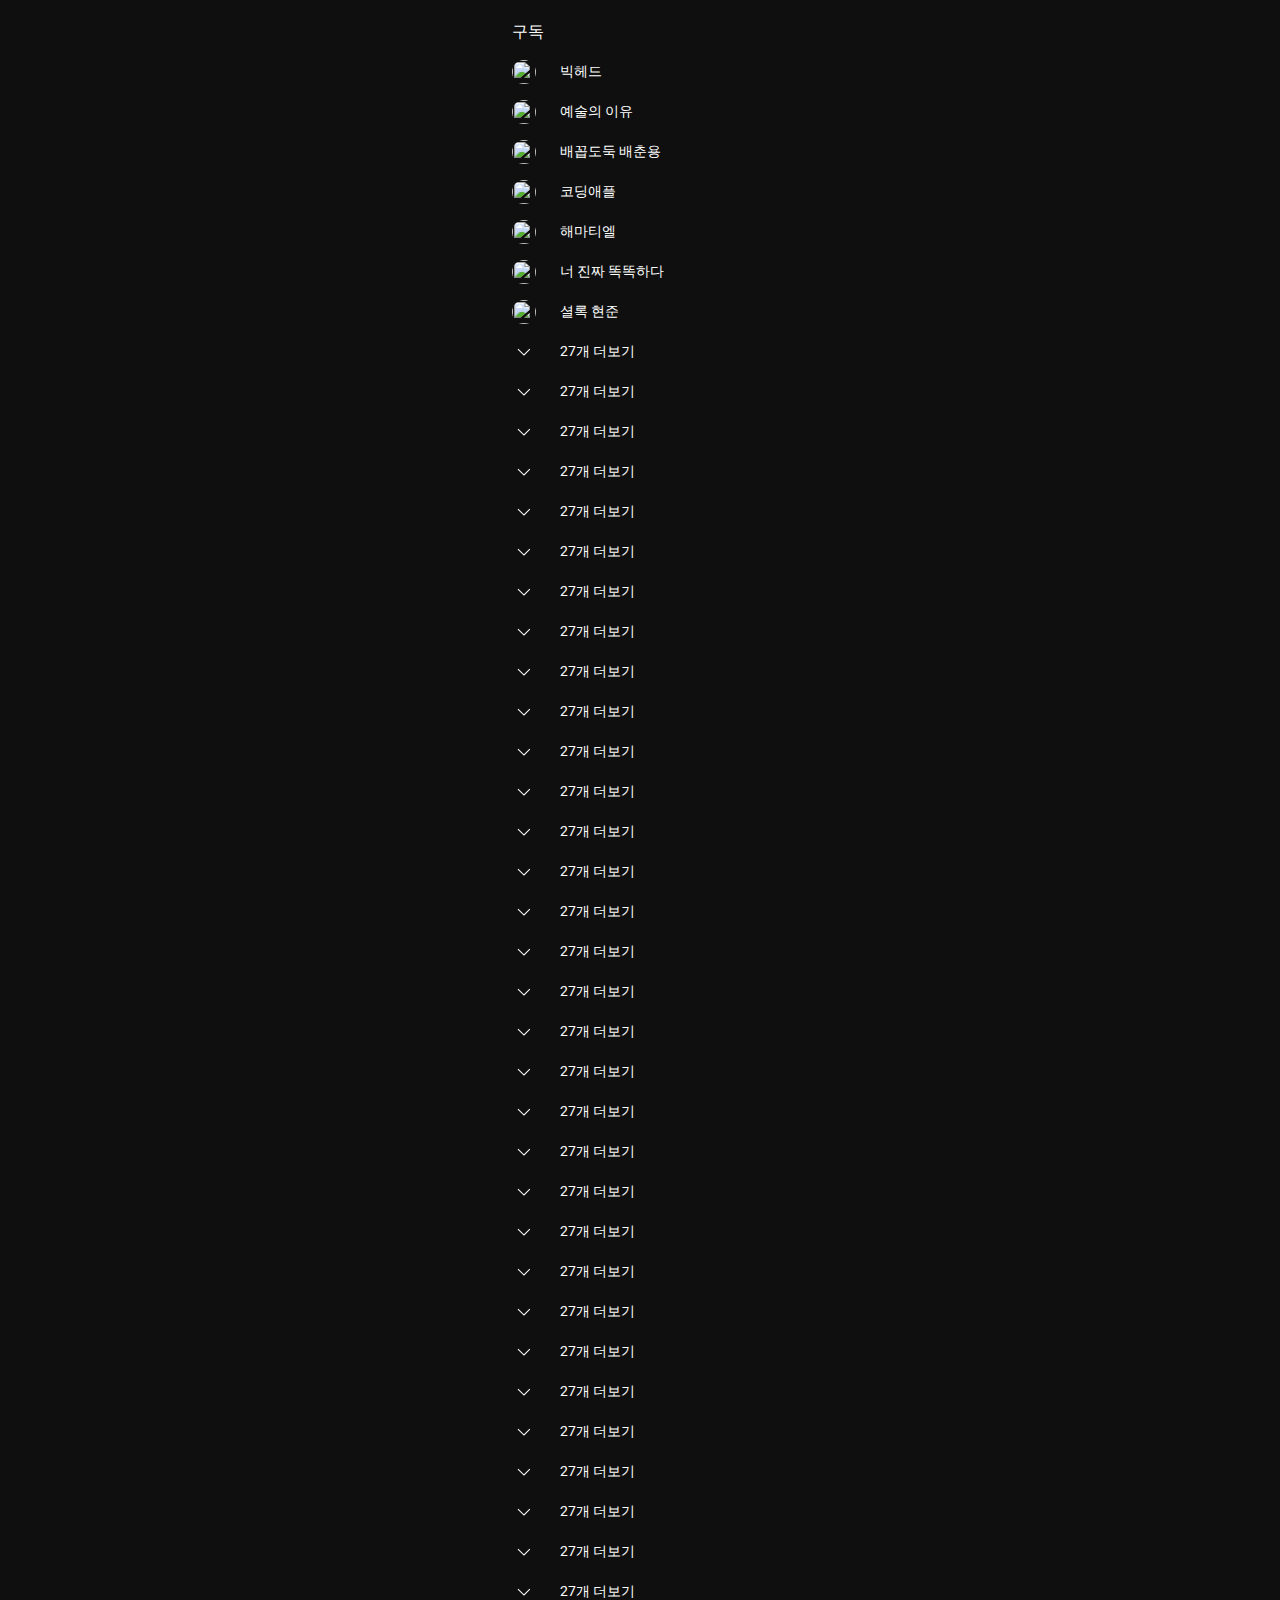
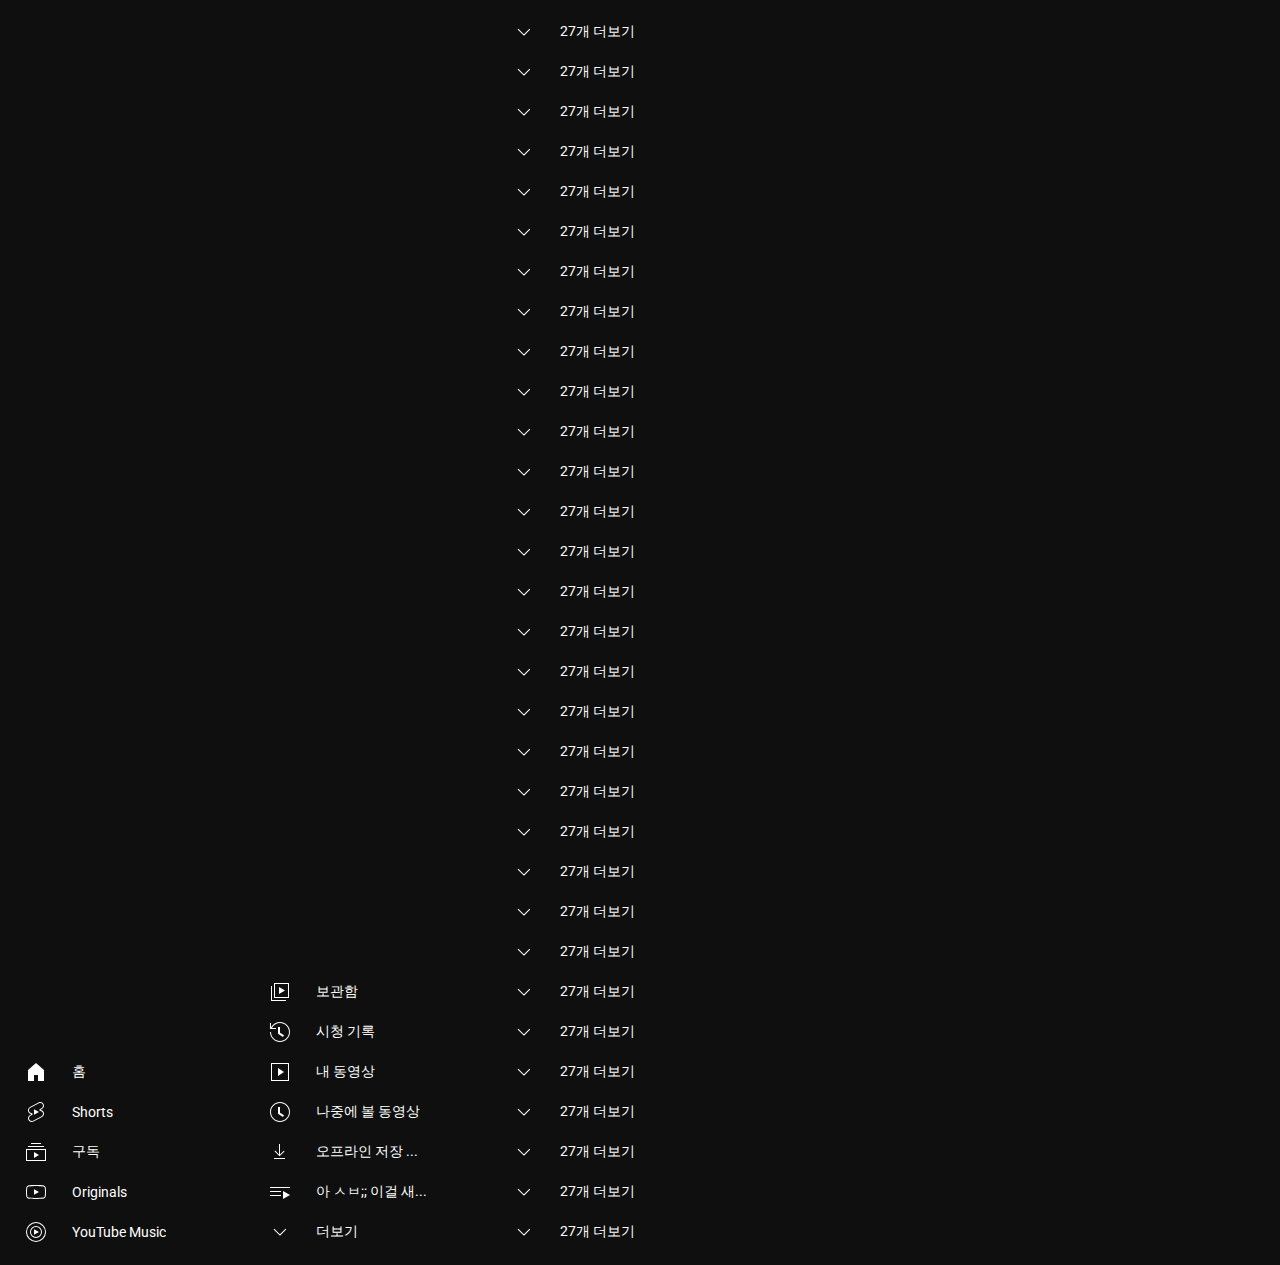
==== commit 7b2406bd: "ë¹비율 버그 수정" ====
--- a/nav/nav.html
+++ b/nav/nav.html
@@ -10,7 +10,7 @@
 </head>
 <body>
     <div class="itembox">
-        <div class="item" style="background-color: #272727">
+        <div class="item start">
             <div class="icon"><svg viewBox="0 0 24 24" preserveAspectRatio="xMidYMid meet" focusable="false" class="style-scope yt-icon" style="pointer-events: none; display: block; width: 100%; height: 100%;"><g class="style-scope yt-icon"><path d="M4,10V21h6V15h4v6h6V10L12,3Z" class="style-scope yt-icon"></path></g></svg></div>
             <div class="text">홈</div>
         </div>
@@ -38,7 +38,7 @@
         </div>
         <div class="item">
             <div class="icon"><svg viewBox="0 0 24 24" preserveAspectRatio="xMidYMid meet" focusable="false" class="style-scope yt-icon" style="pointer-events: none; display: block; width: 100%; height: 100%;"><g class="style-scope yt-icon"><path d="M14.97,16.95L10,13.87V7h2v5.76l4.03,2.49L14.97,16.95z M22,12c0,5.51-4.49,10-10,10S2,17.51,2,12h1c0,4.96,4.04,9,9,9 s9-4.04,9-9s-4.04-9-9-9C8.81,3,5.92,4.64,4.28,7.38C4.17,7.56,4.06,7.75,3.97,7.94C3.96,7.96,3.95,7.98,3.94,8H8v1H1.96V3h1v4.74 C3,7.65,3.03,7.57,3.07,7.49C3.18,7.27,3.3,7.07,3.42,6.86C5.22,3.86,8.51,2,12,2C17.51,2,22,6.49,22,12z" class="style-scope yt-icon"></path></g></svg></div>
-            <div class="text">시청기록</div>
+            <div class="text">시청 기록</div>
         </div>
         <div class="item">
             <div class="icon"><svg viewBox="0 0 24 24" preserveAspectRatio="xMidYMid meet" focusable="false" class="style-scope yt-icon" style="pointer-events: none; display: block; width: 100%; height: 100%;"><g class="style-scope yt-icon"><path d="M10,8l6,4l-6,4V8L10,8z M21,3v18H3V3H21z M20,4H4v16h16V4z" class="style-scope yt-icon"></path></g></svg></div>
--- a/nav/stylesheetNav.css
+++ b/nav/stylesheetNav.css
@@ -2,7 +2,7 @@
     margin: 0;
     padding: 0;
     --scrollColor: hsl(0,0%,67%);
-    overflow-x: hidden;
+    overflow: hidden;
 }
 body{
     background-color: #0F0F0F;
@@ -54,10 +54,13 @@
     border-radius: 24px;
     overflow: hidden;
 }
+.start{
+    margin-top: 0px;
+}
 .itembox{
     width: 216px;
     padding-bottom: 12px;
-    margin: 12px;
+    margin: 12px 12px -5px 12px;
     border-bottom: 1px solid rgba(255, 255, 255, 0.2);
 }
 .item{
